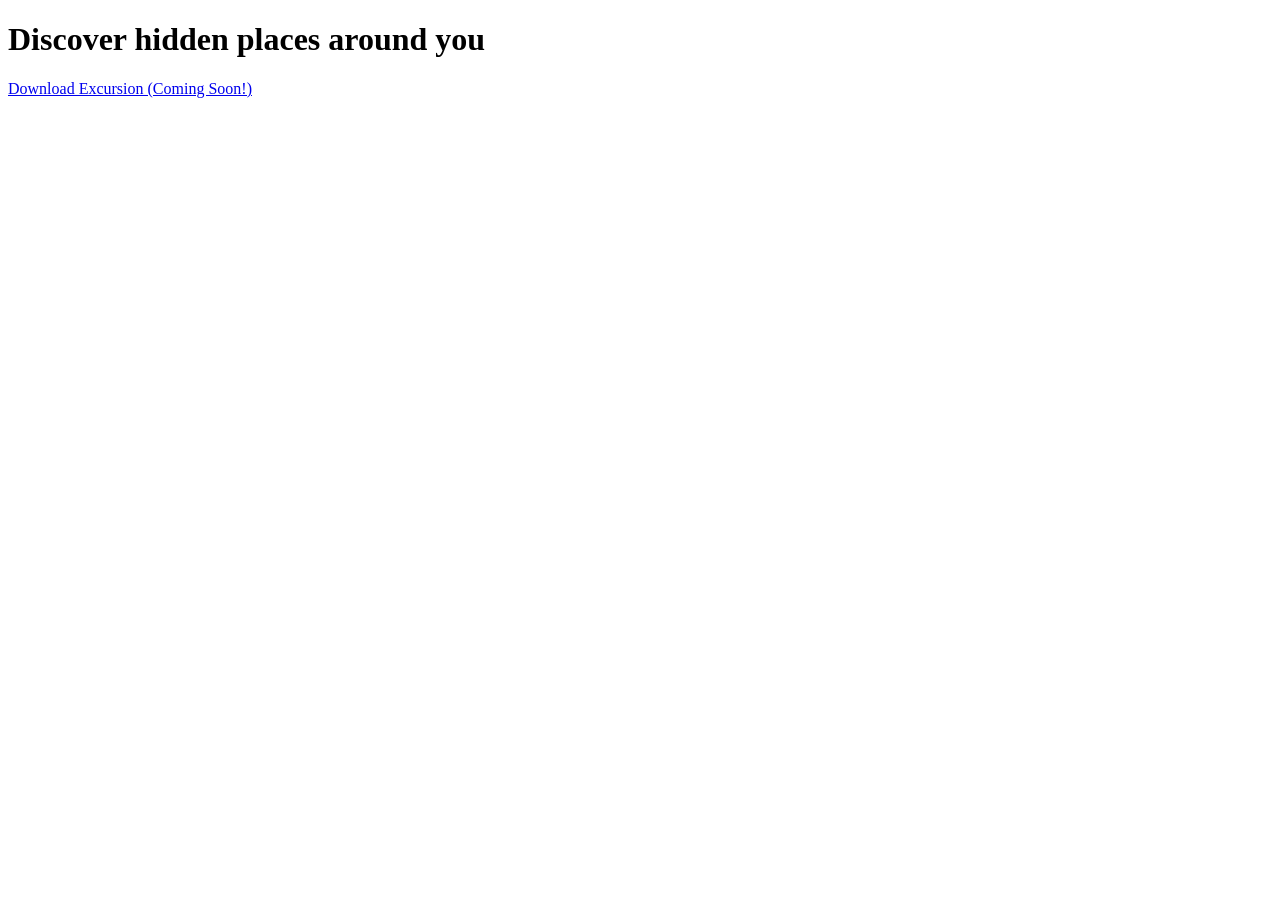
==== index.html @ a6972b9e "Added HTML boiler plate" ====
<!DOCTYPE html>
<html lang="en">
 <head>
  <meta charset= "UTF-8">
  <meta name= "viewpoint" content="width-device-width, initial-scale=1.0">
  <meta http-equiv="X-UA-Compatible" content="ie=edge">
  <title>Excursion</title>
  <link rel="stylesheet" type="text/css" href="resources/css/style.css">
 </head>
<body>
<h1>Discover hidden places around you</h1>
<p><a href="#">Download Excursion (Coming Soon!) </a></p>

</body>
</html>
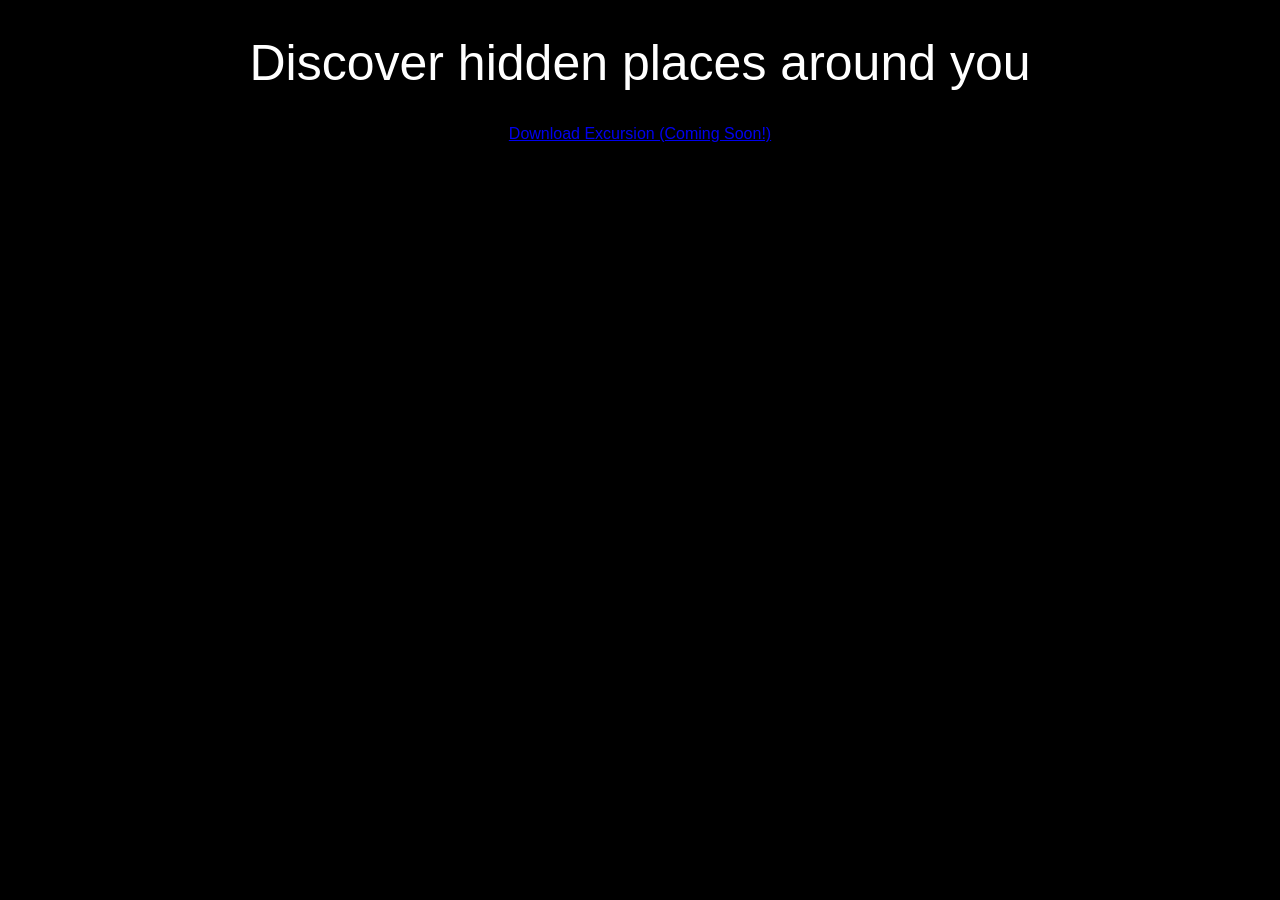
==== commit 73e39bb0: "Added header--main style" ====
--- a/index.html
+++ b/index.html
@@ -8,7 +8,7 @@
   <link rel="stylesheet" type="text/css" href="resources/css/style.css">
  </head>
 <body>
-<h1>Discover hidden places around you</h1>
+<h1 class="header--main">Discover hidden places around you</h1>
 <p><a href="#">Download Excursion (Coming Soon!) </a></p>
 
 </body>
--- a/resources/css/style.css
+++ b/resources/css/style.css
@@ -0,0 +1,11 @@
+body {
+    background-color: #000;
+    text-align: center;
+    font-family: Verdana, Geneva, Tahoma, sans-serif;
+}
+
+.header--main {
+    font-weight: normal;
+    font-size: 50px;
+    color: white;
+}
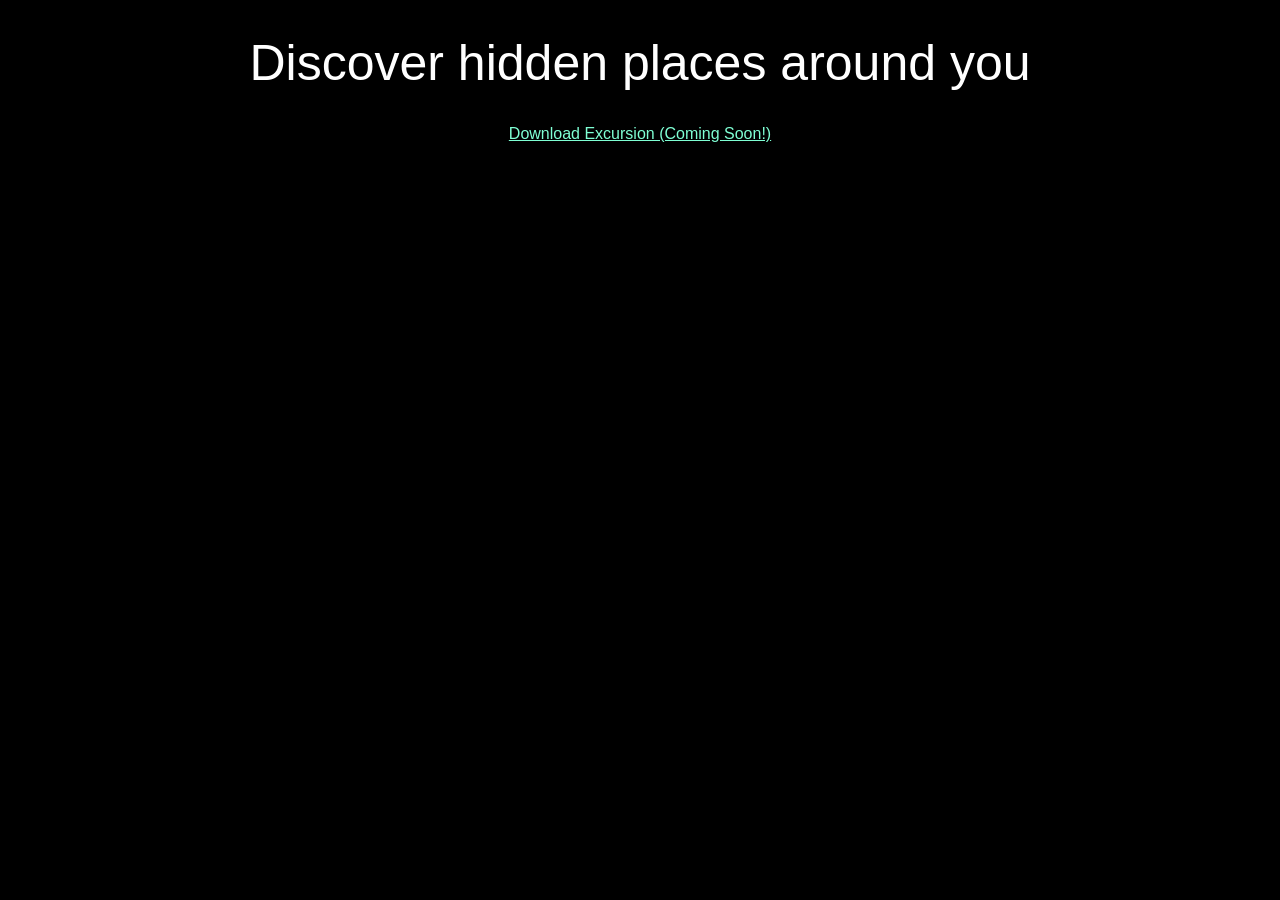
==== commit cf9eddd4: "Added link--cta style" ====
--- a/index.html
+++ b/index.html
@@ -9,7 +9,7 @@
  </head>
 <body>
 <h1 class="header--main">Discover hidden places around you</h1>
-<p><a href="#">Download Excursion (Coming Soon!) </a></p>
+<p><a class="link--cta" href="#">Download Excursion (Coming Soon!) </a></p>
 
 </body>
 </html>
--- a/resources/css/style.css
+++ b/resources/css/style.css
@@ -8,4 +8,9 @@
     font-weight: normal;
     font-size: 50px;
     color: white;
+}
+
+.link--cta {
+    font-size: 16px;
+    color: aquamarine;
 }
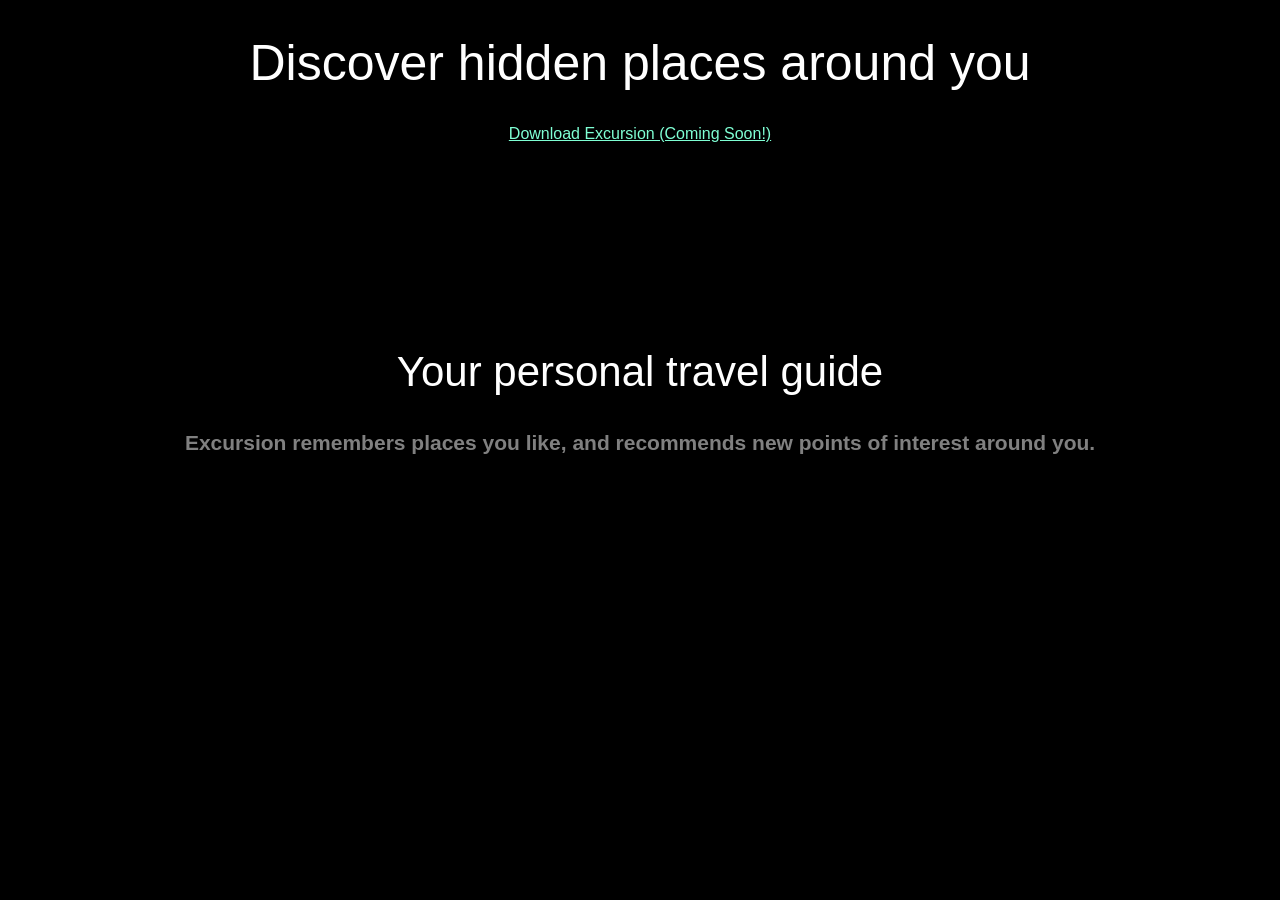
==== commit ce93513c: "Created secondary & sub headers" ====
--- a/index.html
+++ b/index.html
@@ -10,6 +10,10 @@
 <body>
 <h1 class="header--main">Discover hidden places around you</h1>
 <p><a class="link--cta" href="#">Download Excursion (Coming Soon!) </a></p>
-
+<video autoplay loop>
+    <source src="resources/videos/excursion.mp4" type="video/mp4">
+</video>
+<h2 class="header--secondary">Your personal travel guide</h2>
+<h4 class="header--sub-header">Excursion remembers places you like, and recommends new points of interest around you. </h4>
 </body>
 </html>
--- a/resources/css/style.css
+++ b/resources/css/style.css
@@ -3,6 +3,8 @@
     text-align: center;
     font-family: Verdana, Geneva, Tahoma, sans-serif;
 }
+
+/* HEADINGS */
 
 .header--main {
     font-weight: normal;
@@ -10,6 +12,19 @@
     color: white;
 }
 
+.header--secondary {
+    color: white;
+    font-weight: 300;
+    font-size: 42px;
+}
+
+.header--sub-header{
+    font-size: 21px;
+    color: grey;
+}
+
+/* LINKS */
+
 .link--cta {
     font-size: 16px;
     color: aquamarine;
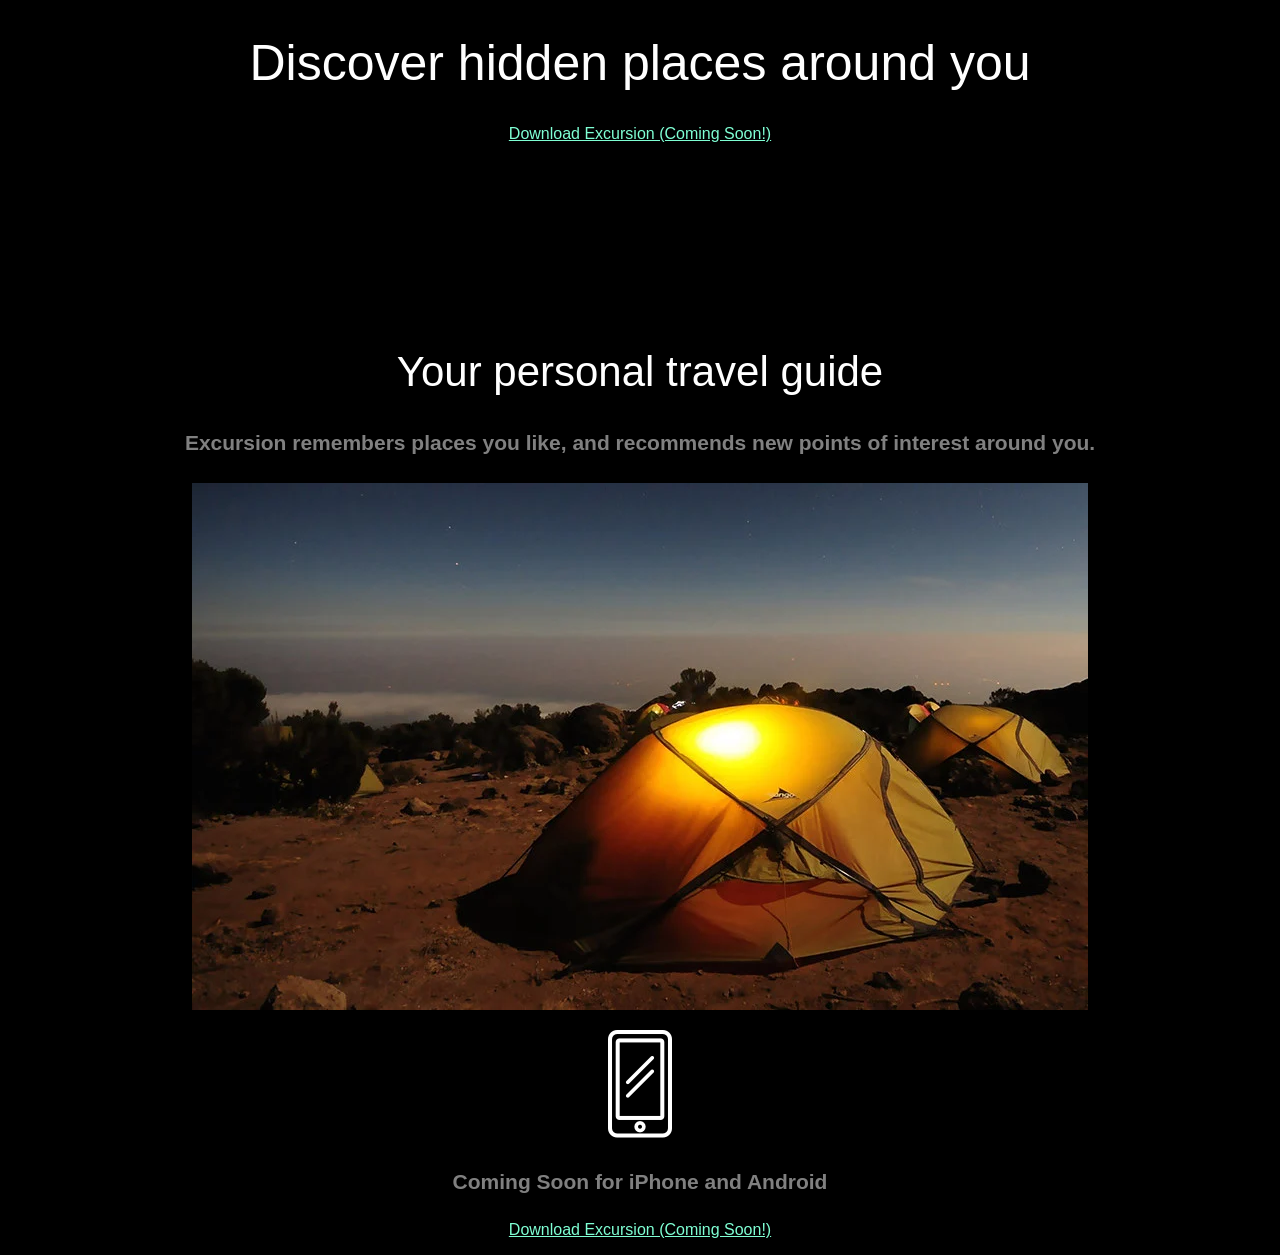
==== commit 29e84d2e: "Added footer text" ====
--- a/index.html
+++ b/index.html
@@ -15,5 +15,9 @@
 </video>
 <h2 class="header--secondary">Your personal travel guide</h2>
 <h4 class="header--sub-header">Excursion remembers places you like, and recommends new points of interest around you. </h4>
+<p><img src="resources/images/camp.webp"></p>
+<p><img src="resources/images/phone.webp"></p>
+<h4 class="header--sub-header">Coming Soon for iPhone and Android </h4>
+<p><a class="link--cta" href="#">Download Excursion (Coming Soon!) </a></p>
 </body>
 </html>
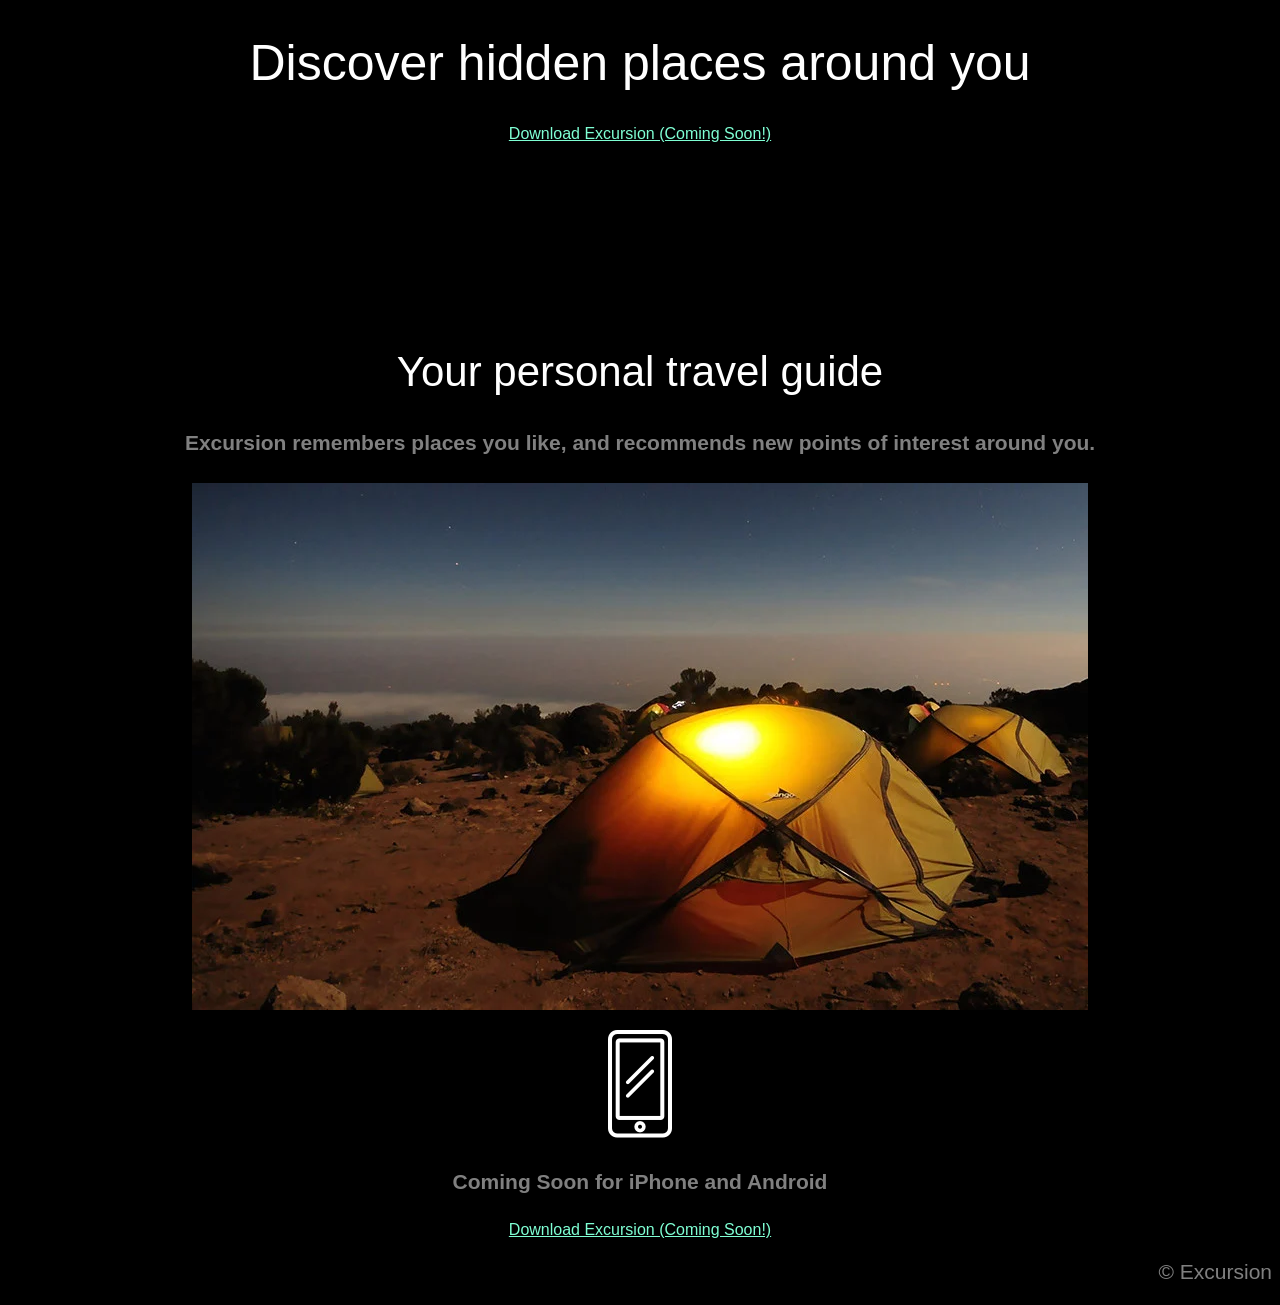
==== commit 40bd7363: "Final push" ====
--- a/index.html
+++ b/index.html
@@ -19,5 +19,6 @@
 <p><img src="resources/images/phone.webp"></p>
 <h4 class="header--sub-header">Coming Soon for iPhone and Android </h4>
 <p><a class="link--cta" href="#">Download Excursion (Coming Soon!) </a></p>
+<p class="footer--copyright">© Excursion</p>
 </body>
 </html>
--- a/resources/css/style.css
+++ b/resources/css/style.css
@@ -28,4 +28,12 @@
 .link--cta {
     font-size: 16px;
     color: aquamarine;
+}
+
+/* FOOTER */
+
+.footer--copyright {
+    font-size: 21px;
+    color: grey;
+    text-align: right;
 }
